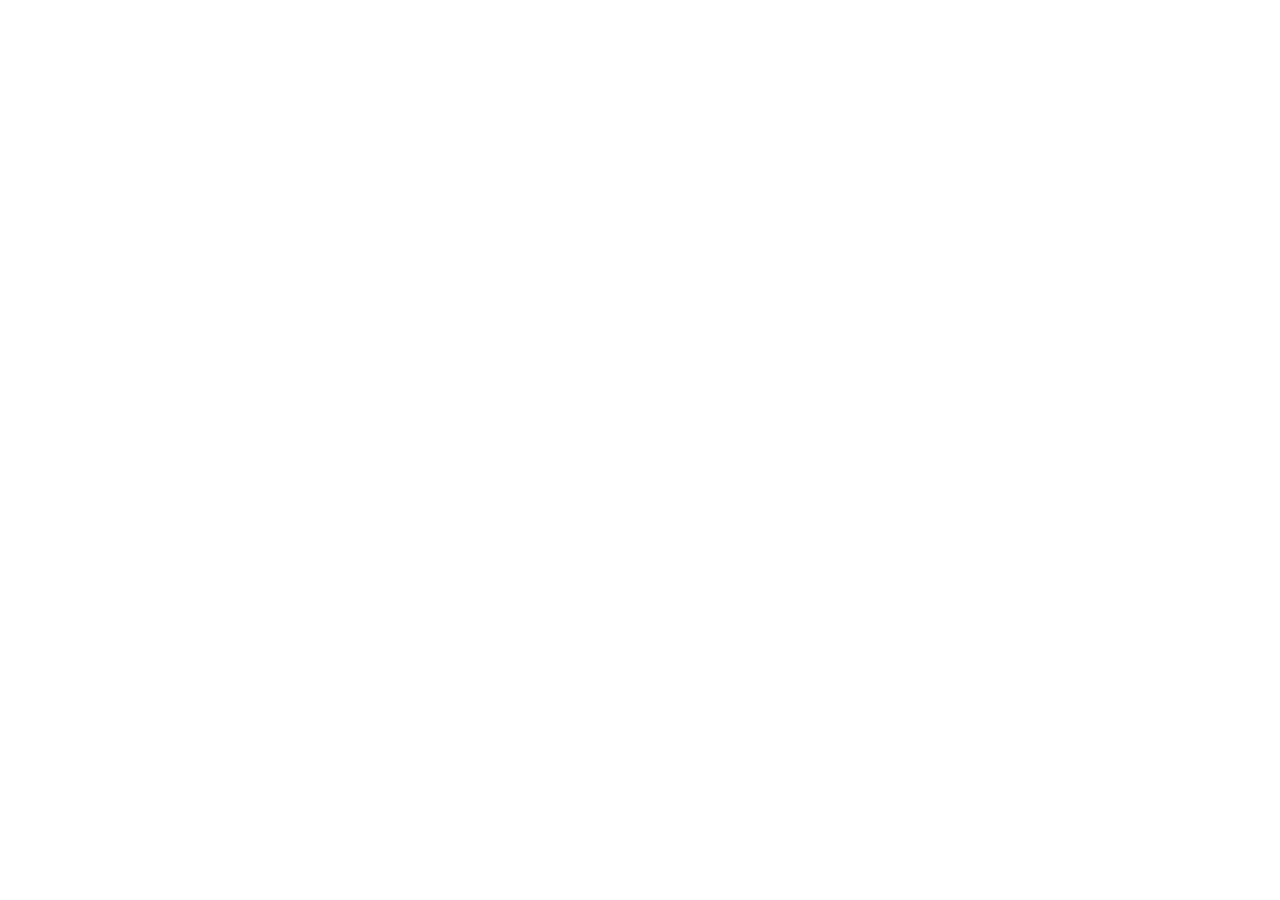
==== MidTerm/profile.html @ 178d6a11 "Lab 1ask 1" ====
<!doctype html>
<html lang="en">
  <head>
    <meta charset="UTF-8" />
    <meta name="viewport" content="width=device-width, initial-scale=1.0" />
    <title>Profile</title>
  </head>
  <body></body>
</html>
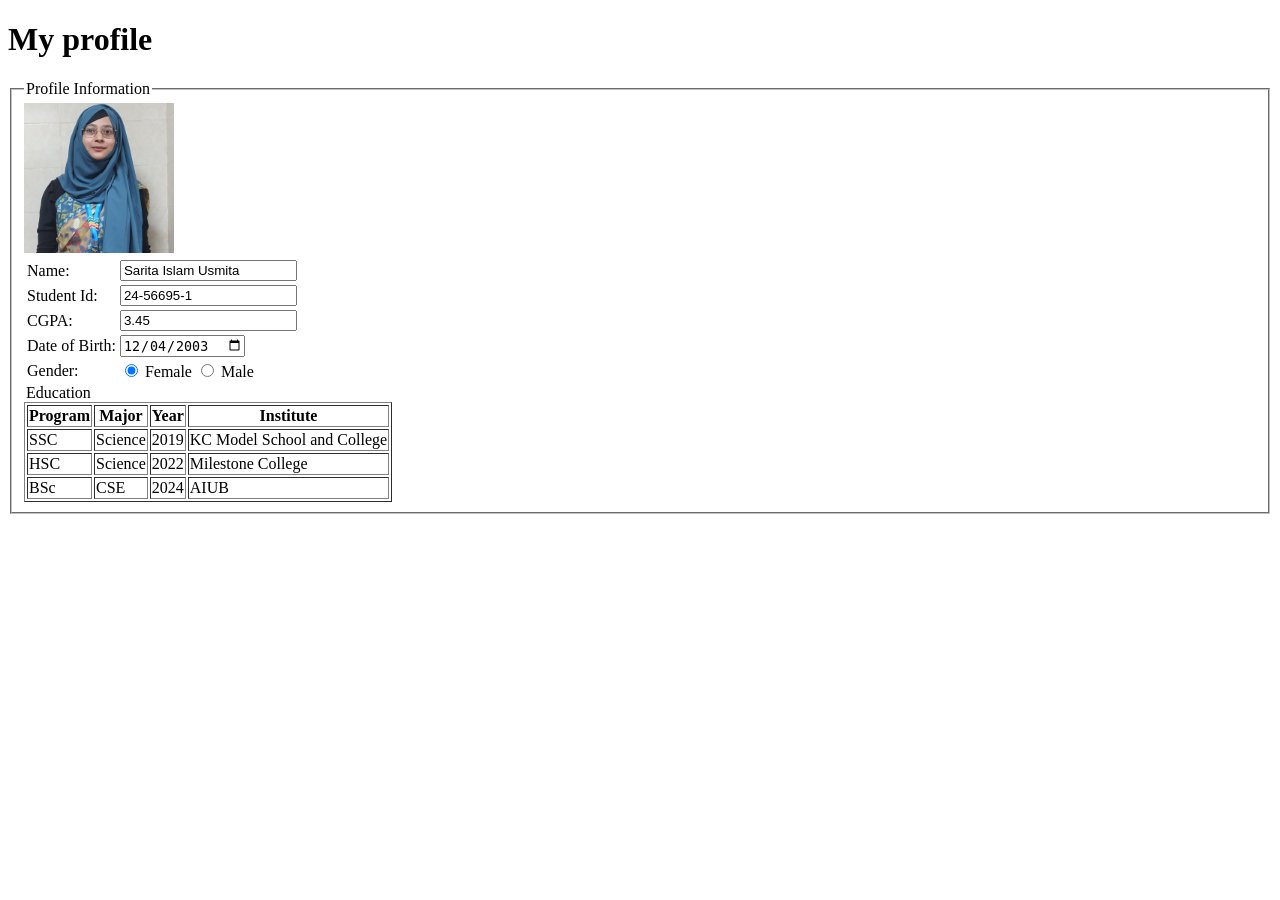
==== commit 7ef32b4d: "Add profile form and image to profile.html" ====
--- a/MidTerm/profile.html
+++ b/MidTerm/profile.html
@@ -5,5 +5,129 @@
     <meta name="viewport" content="width=device-width, initial-scale=1.0" />
     <title>Profile</title>
   </head>
-  <body></body>
+  <body>
+     <h1>My profile </h1>
+    <form>
+       <fieldset>
+        <legend>Profile Information</legend>
+
+        <img src="SARITA.jpeg" alt="SARITA" width="150" height="150">
+        <table>
+          <tr>
+            <td><label for="name">Name:</label></td>
+            <td>
+              <input
+                type="text"
+                id="name"
+                name="name"
+                value="Sarita Islam Usmita"
+                required
+              />
+            </td>
+          </tr>
+          <tr>
+            <td>
+              <label for="student id ">Student Id:</label>
+            </td>
+
+            <td>
+              <input
+                type="text"
+                id="student id"
+                name="student id"
+                value="24-56695-1"
+                required
+              />
+            </td>
+          </tr>
+
+          <tr>
+            <td>
+              <label for="cgpa ">CGPA:</label>
+            </td>
+
+            <td>
+              <input
+                type="number"
+                id="CGPA"
+                name="CGPA"
+                value="3.45"
+                required
+              />
+              <tr>
+                <td>
+                  <label for="dob">Date of Birth:</label>
+                </td>
+                <td>
+                  <input
+                    type="date"
+                    id="dob"
+                    name="dob"
+                    value="2003-12-04"
+                    required
+                  />
+                </td>
+              </tr>
+
+              <tr>
+                <td>
+                  <label>Gender:</label>
+                </td>
+                <td>
+                  <input
+                    type="radio"
+                    id="female"
+                    name="gender"
+                    value="Female"
+                    checked
+                  />
+                  <label for="female">Female</label>
+
+                  <input type="radio" id="male" name="gender" value="Male" />
+                  <label for="male">Male</label>
+                </td>
+              </tr>
+            </td>
+          </tr>
+
+         </table>
+        
+        
+        <legend>Education</legend>
+
+          <table border=auto
+            <tr>
+              <th>Program</th>
+              <th>Major</th>
+              <th>Year</th>
+              <th>Institute</th>
+            </tr>
+
+            <tr>
+              <td>SSC</td>
+              <td>Science</td>
+              <td>2019</td>
+              <td>KC Model School and College</td>
+            </tr>
+
+            <tr>
+              <td>HSC</td>
+              <td>Science</td>
+              <td>2022</td>
+              <td>Milestone College</td>
+            </tr>
+             
+            </tr>
+
+            <tr>
+              <td>BSc</td>
+              <td>CSE</td>
+              <td>2024</td>
+              <td>AIUB</td>
+            </tr>
+          </table>
+        </table>
+      </fieldset>
+    </form>
+  </body>
 </html>
